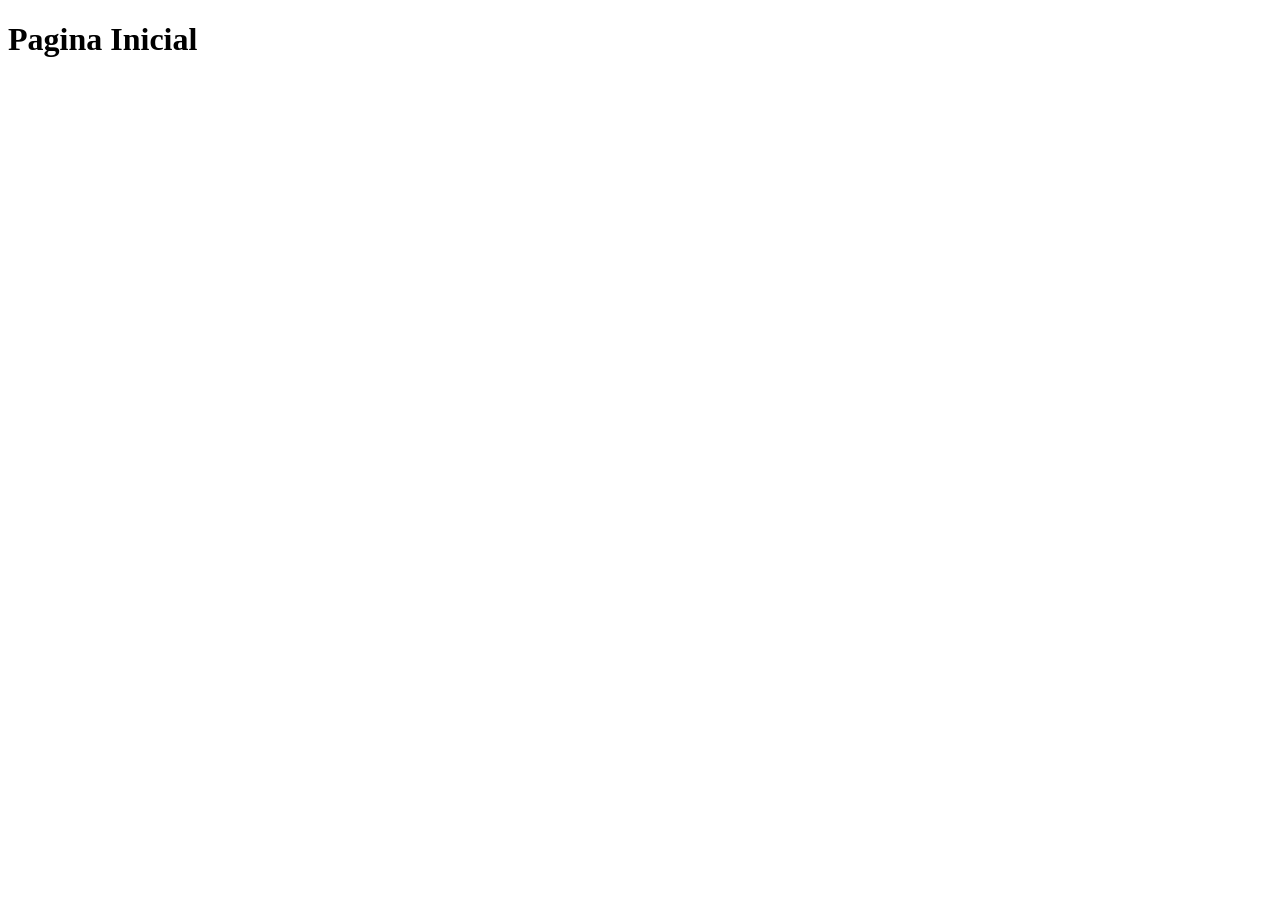
==== index.html @ 572f706e "Criando estrutura semântica" ====
<!DOCTYPE html>
<html lang="pt-br">
<head>
    <meta charset="UTF-8">
    <meta name="viewport" content="width=device-width, initial-scale=1.0">
    <title>Página inicial</title>
</head>
<body>
    <header>
        <h1>Pagina Inicial</h1>
    </header>
    
    <main></main>
    <footer></footer>
    
</body>
</html>
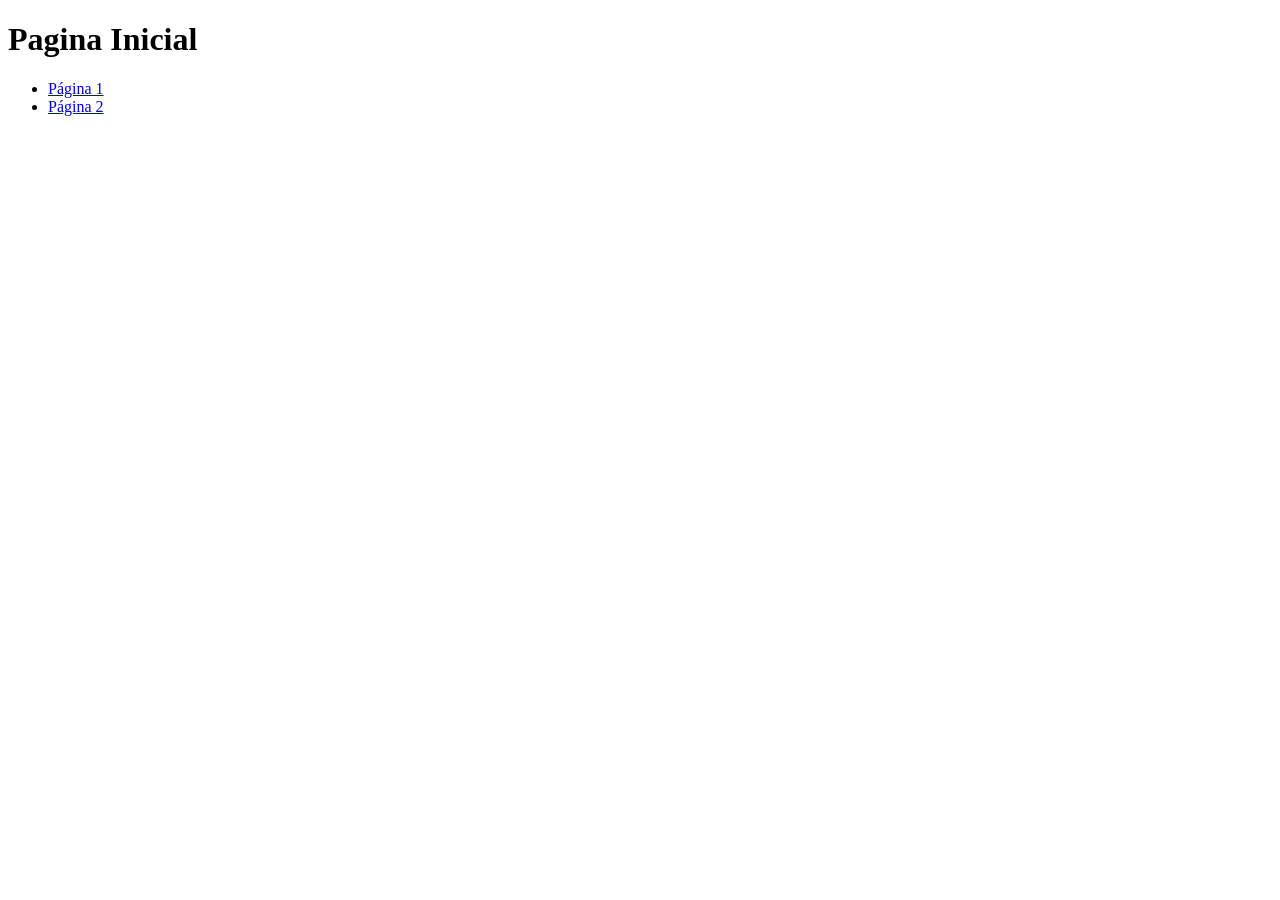
==== commit cd13a6a7: "Página 2 criada, links funcionando" ====
--- a/index.html
+++ b/index.html
@@ -8,6 +8,12 @@
 <body>
     <header>
         <h1>Pagina Inicial</h1>
+        <nav>
+            <Ul>
+                <li><a href="./pagina1.html">Página 1</a></li>
+                <li><a href="./paginas/pagina2.html">Página 2</a></li>
+            </Ul>
+        </nav>
     </header>
     
     <main></main>
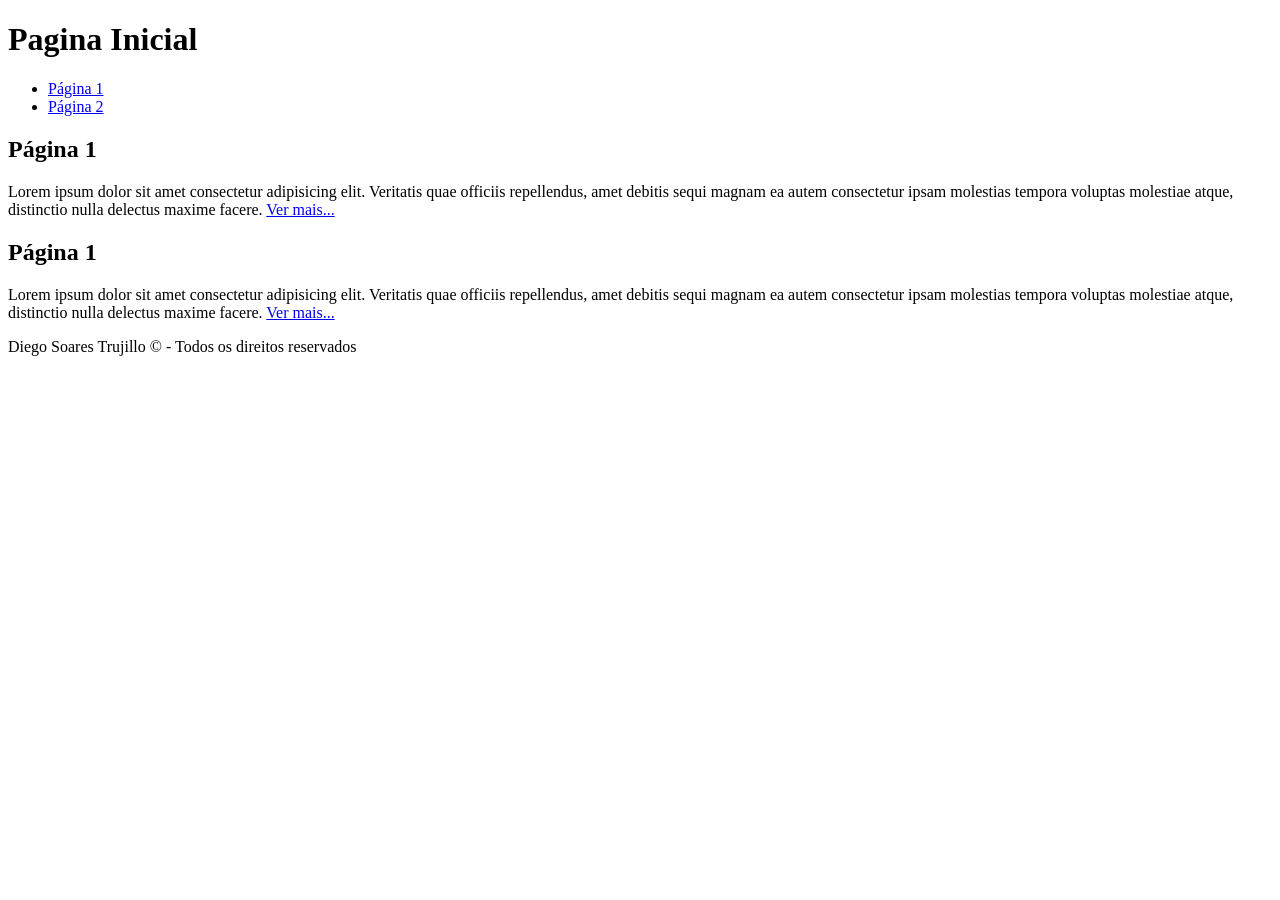
==== commit dd0b89b0: "Ver mais... voltar nas páginas" ====
--- a/index.html
+++ b/index.html
@@ -16,8 +16,23 @@
         </nav>
     </header>
     
-    <main></main>
-    <footer></footer>
+    <main>
+    <section>
+        <h1>Página 1</h1>
+        <p>Lorem ipsum dolor sit amet consectetur adipisicing elit. Veritatis quae officiis repellendus, amet debitis sequi magnam ea autem consectetur ipsam molestias tempora voluptas molestiae atque, distinctio nulla delectus maxime facere.
+            <a href="./pagina1.html">Ver mais...</a>
+        </p>
+    </section>   
+     <section>
+        <h1>Página 1</h1>
+        <p>Lorem ipsum dolor sit amet consectetur adipisicing elit. Veritatis quae officiis repellendus, amet debitis sequi magnam ea autem consectetur ipsam molestias tempora voluptas molestiae atque, distinctio nulla delectus maxime facere.
+            <a href="./paginas/pagina2.html">Ver mais...</a>
+        </p>
+    </section>     
+    </main>
+    <footer>
+        <p>Diego Soares Trujillo &copy; - Todos os direitos reservados</p>
+    </footer>
     
 </body>
 </html>
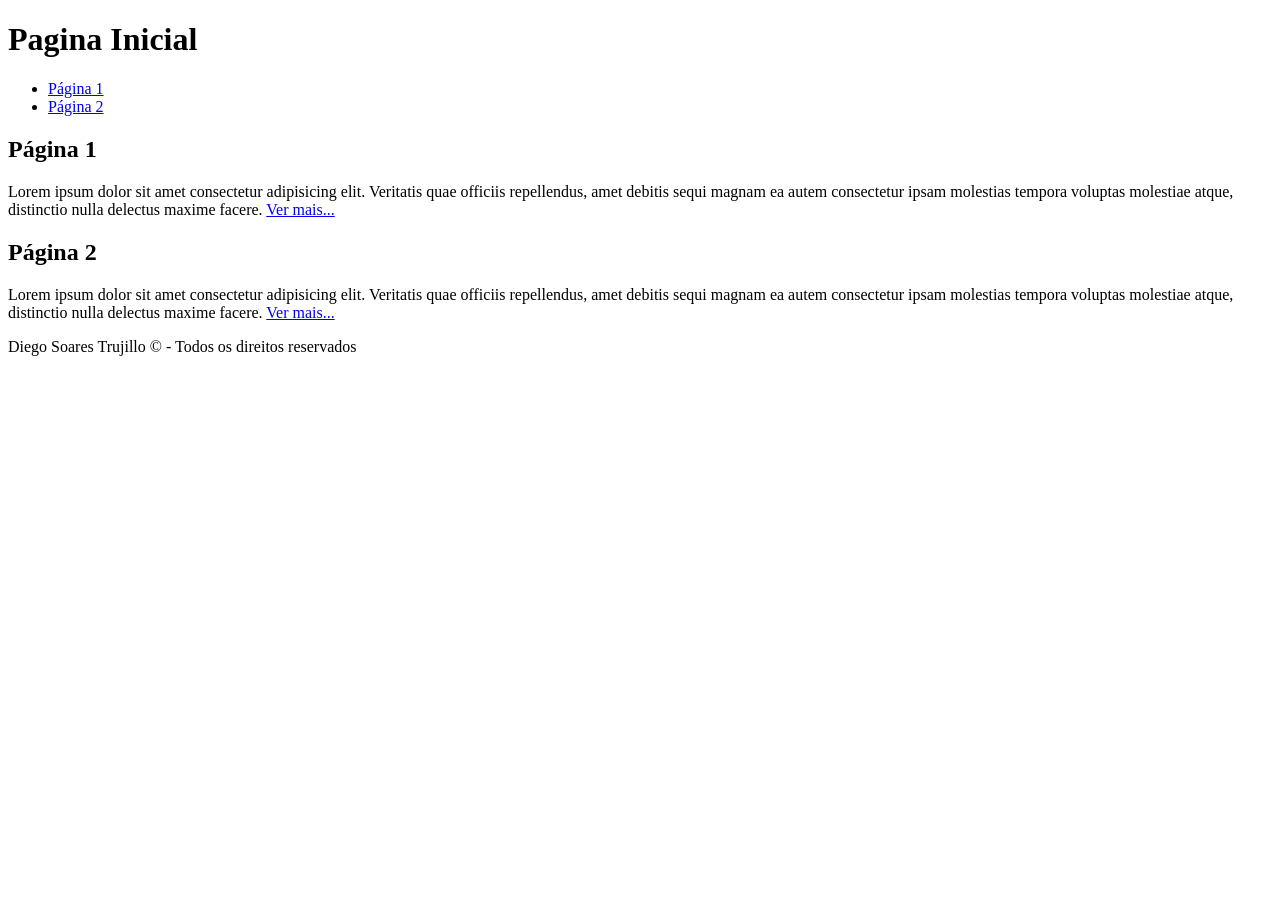
==== commit 970b5261: "aula dia 20/03" ====
--- a/index.html
+++ b/index.html
@@ -24,7 +24,7 @@
         </p>
     </section>   
      <section>
-        <h1>Página 1</h1>
+        <h1>Página 2</h1>
         <p>Lorem ipsum dolor sit amet consectetur adipisicing elit. Veritatis quae officiis repellendus, amet debitis sequi magnam ea autem consectetur ipsam molestias tempora voluptas molestiae atque, distinctio nulla delectus maxime facere.
             <a href="./paginas/pagina2.html">Ver mais...</a>
         </p>
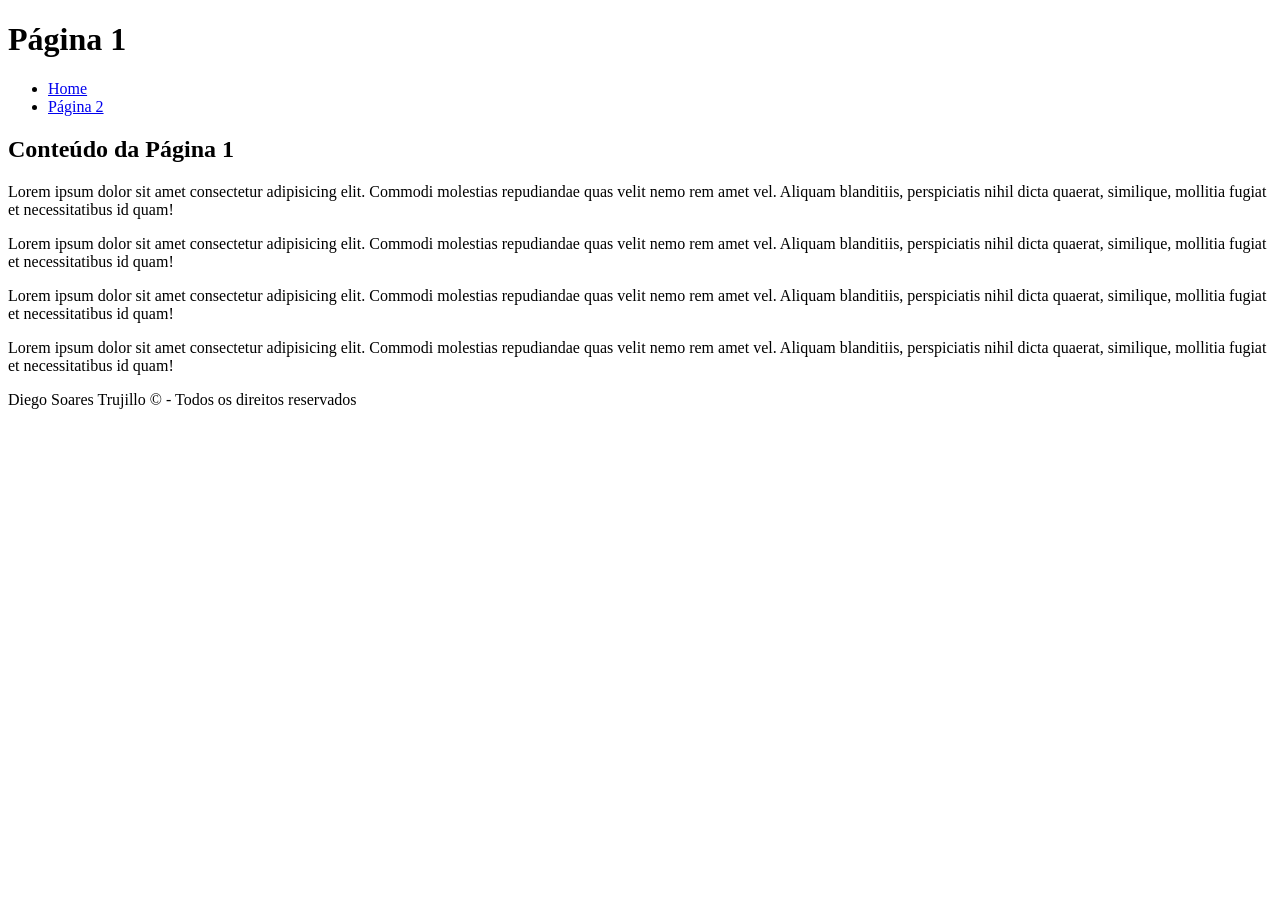
==== commit 9a983a7f: "alteraçôes feitas" ====
--- a/index.html
+++ b/index.html
@@ -1,38 +1,52 @@
-<!DOCTYPE html>
+<!doctype html>
 <html lang="pt-br">
-<head>
-    <meta charset="UTF-8">
-    <meta name="viewport" content="width=device-width, initial-scale=1.0">
-    <title>Página inicial</title>
-</head>
-<body>
+  <head>
+    <meta charset="UTF-8" />
+    <meta name="viewport" content="width=device-width, initial-scale=1.0" />
+    <title>Página 1</title>
+  </head>
+  <body>
     <header>
-        <h1>Pagina Inicial</h1>
-        <nav>
-            <Ul>
-                <li><a href="./pagina1.html">Página 1</a></li>
-                <li><a href="./paginas/pagina2.html">Página 2</a></li>
-            </Ul>
-        </nav>
+      <h1>Página 1</h1>
+      <nav>
+        <ul>
+          <li><a href="./index.html">Home</a></li>
+          <li><a href="./paginas/pagina2.html">Página 2</a></li>
+        </ul>
+      </nav>
     </header>
-    
+
     <main>
-    <section>
-        <h1>Página 1</h1>
-        <p>Lorem ipsum dolor sit amet consectetur adipisicing elit. Veritatis quae officiis repellendus, amet debitis sequi magnam ea autem consectetur ipsam molestias tempora voluptas molestiae atque, distinctio nulla delectus maxime facere.
-            <a href="./pagina1.html">Ver mais...</a>
+      <section>
+        <h2>Conteúdo da Página 1</h2>
+        <p>
+          Lorem ipsum dolor sit amet consectetur adipisicing elit. Commodi
+          molestias repudiandae quas velit nemo rem amet vel. Aliquam
+          blanditiis, perspiciatis nihil dicta quaerat, similique, mollitia
+          fugiat et necessitatibus id quam!
         </p>
-    </section>   
-     <section>
-        <h1>Página 2</h1>
-        <p>Lorem ipsum dolor sit amet consectetur adipisicing elit. Veritatis quae officiis repellendus, amet debitis sequi magnam ea autem consectetur ipsam molestias tempora voluptas molestiae atque, distinctio nulla delectus maxime facere.
-            <a href="./paginas/pagina2.html">Ver mais...</a>
+        <p>
+          Lorem ipsum dolor sit amet consectetur adipisicing elit. Commodi
+          molestias repudiandae quas velit nemo rem amet vel. Aliquam
+          blanditiis, perspiciatis nihil dicta quaerat, similique, mollitia
+          fugiat et necessitatibus id quam!
         </p>
-    </section>     
+        <p>
+          Lorem ipsum dolor sit amet consectetur adipisicing elit. Commodi
+          molestias repudiandae quas velit nemo rem amet vel. Aliquam
+          blanditiis, perspiciatis nihil dicta quaerat, similique, mollitia
+          fugiat et necessitatibus id quam!
+        </p>
+        <p>
+          Lorem ipsum dolor sit amet consectetur adipisicing elit. Commodi
+          molestias repudiandae quas velit nemo rem amet vel. Aliquam
+          blanditiis, perspiciatis nihil dicta quaerat, similique, mollitia
+          fugiat et necessitatibus id quam!
+        </p>
+      </section>
     </main>
     <footer>
-        <p>Diego Soares Trujillo &copy; - Todos os direitos reservados</p>
+      <p>Diego Soares Trujillo &copy; - Todos os direitos reservados</p>
     </footer>
-    
-</body>
-</html>+  </body>
+</html>
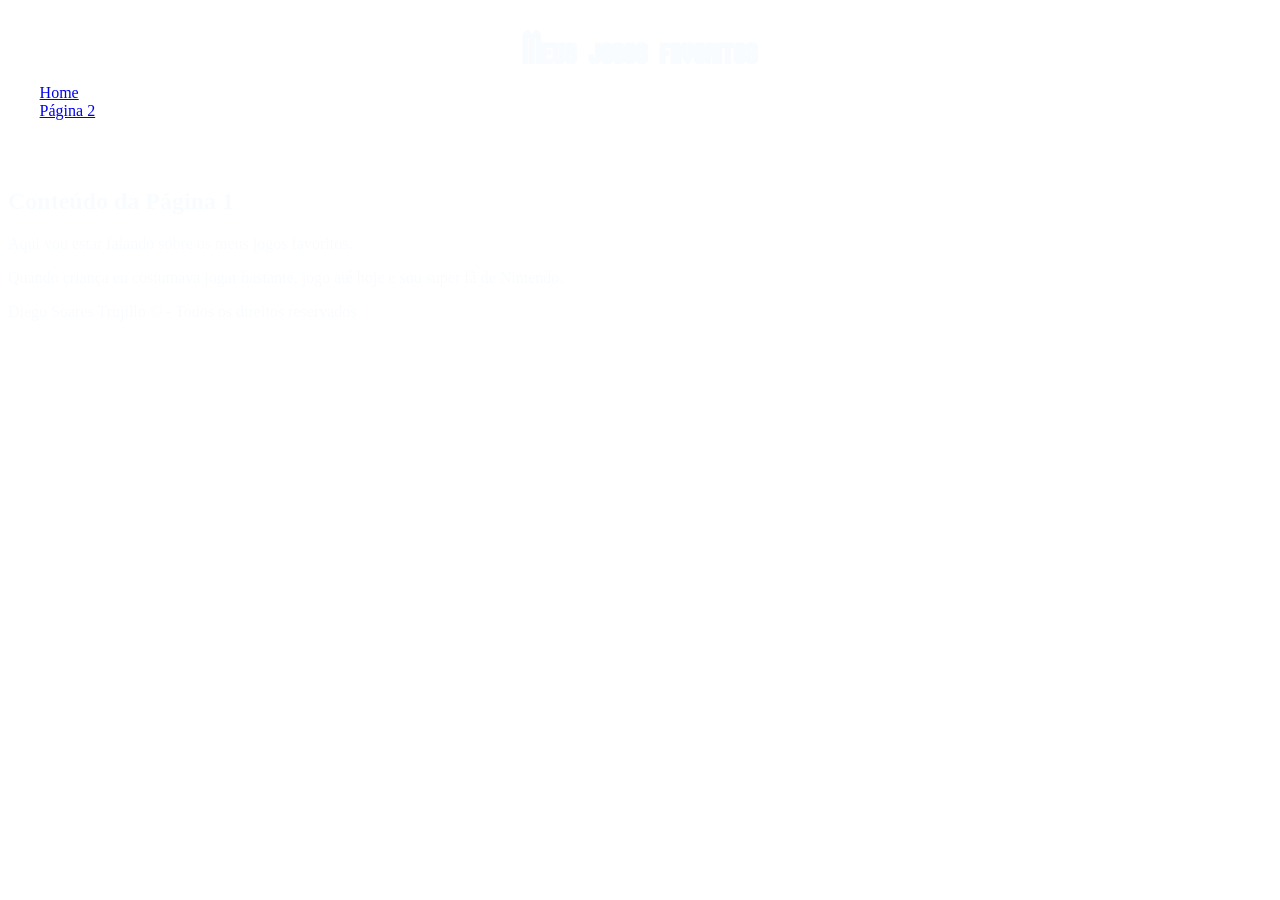
==== commit a3cfd429: "Meus jogos favoritos" ====
--- a/index.html
+++ b/index.html
@@ -1,13 +1,23 @@
 <!doctype html>
 <html lang="pt-br">
   <head>
+    <style>
+        body {
+          background-image: url(https://preview.redd.it/desktop-wallpapers-for-people-that-keep-their-shortcuts-on-v0-ip3vfvl6qgmc1.png?width=1080&crop=smart&auto=webp&s=e13b76f04b0415480d53c05ba84b9465722a7b66);
+          background-size: cover;
+          background-repeat: no-repeat;
+        }
+      </style>
     <meta charset="UTF-8" />
     <meta name="viewport" content="width=device-width, initial-scale=1.0" />
     <title>Página 1</title>
+   
+    <link rel="stylesheet" href="./css/style.css">
+    
   </head>
   <body>
     <header>
-      <h1>Página 1</h1>
+      <h1>Meus jogos favoritos</h1>
       <nav>
         <ul>
           <li><a href="./index.html">Home</a></li>
@@ -19,30 +29,12 @@
     <main>
       <section>
         <h2>Conteúdo da Página 1</h2>
-        <p>
-          Lorem ipsum dolor sit amet consectetur adipisicing elit. Commodi
-          molestias repudiandae quas velit nemo rem amet vel. Aliquam
-          blanditiis, perspiciatis nihil dicta quaerat, similique, mollitia
-          fugiat et necessitatibus id quam!
-        </p>
-        <p>
-          Lorem ipsum dolor sit amet consectetur adipisicing elit. Commodi
-          molestias repudiandae quas velit nemo rem amet vel. Aliquam
-          blanditiis, perspiciatis nihil dicta quaerat, similique, mollitia
-          fugiat et necessitatibus id quam!
-        </p>
-        <p>
-          Lorem ipsum dolor sit amet consectetur adipisicing elit. Commodi
-          molestias repudiandae quas velit nemo rem amet vel. Aliquam
-          blanditiis, perspiciatis nihil dicta quaerat, similique, mollitia
-          fugiat et necessitatibus id quam!
-        </p>
-        <p>
-          Lorem ipsum dolor sit amet consectetur adipisicing elit. Commodi
-          molestias repudiandae quas velit nemo rem amet vel. Aliquam
-          blanditiis, perspiciatis nihil dicta quaerat, similique, mollitia
-          fugiat et necessitatibus id quam!
-        </p>
+       <p>Aqui vou estar falando sobre os meus jogos favoritos.
+       </p>
+       <p>
+        Quando criança eu costumava jogar bastante, jogo até hoje e sou super fã de Nintendo.
+       </p>
+      
       </section>
     </main>
     <footer>
--- a/css/style.css
+++ b/css/style.css
@@ -0,0 +1,32 @@
+header{
+   background-color: transparent;
+    padding: 20px;
+    width: 95%;
+    height: 120px;
+    margin : 0 auto;
+}
+
+header h1{
+    background-color: transparent;
+    font-family: 'SuperMario';
+    font-size: 40px;
+    text-align: center;
+    margin: 0;
+}
+
+header nav ul{
+    background-color: transparent;
+    list-style: none;
+    padding: 0;
+}
+
+body{
+    color: rgb(249, 252, 255);
+    text-decoration: aliceblue;
+    
+}
+
+@font-face {
+    font-family: 'SuperMario';
+    src: url('../fonts/smbfont.ttf');
+}
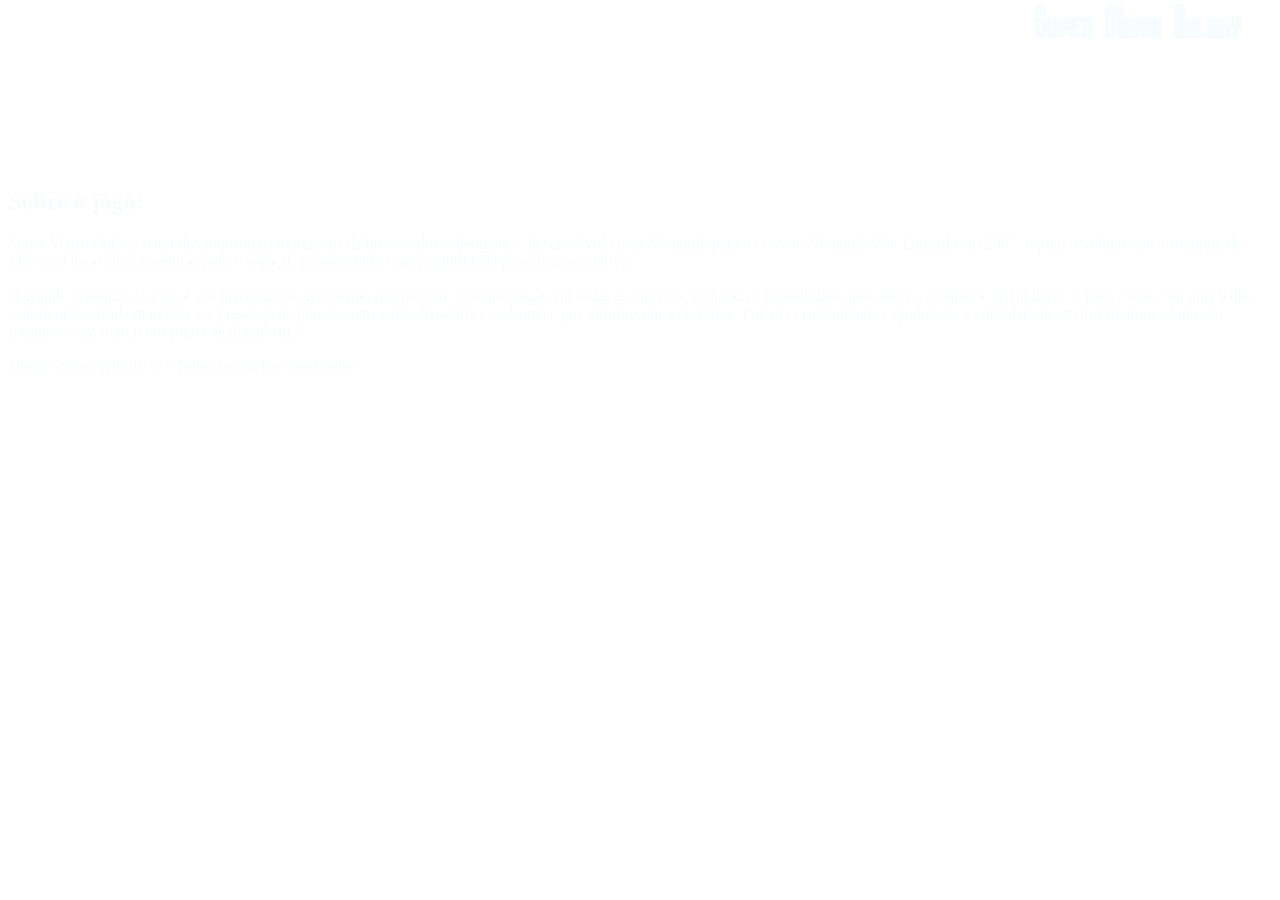
==== commit f410b3b2: "site decorado" ====
--- a/index.html
+++ b/index.html
@@ -1,9 +1,9 @@
 <!doctype html>
 <html lang="pt-br">
   <head>
-    <style>
+   <style>
         body {
-          background-image: url(https://preview.redd.it/desktop-wallpapers-for-people-that-keep-their-shortcuts-on-v0-ip3vfvl6qgmc1.png?width=1080&crop=smart&auto=webp&s=e13b76f04b0415480d53c05ba84b9465722a7b66);
+          background-image: url(https://images5.alphacoders.com/318/318370.jpg);
           background-size: cover;
           background-repeat: no-repeat;
         }
@@ -17,22 +17,25 @@
   </head>
   <body>
     <header>
-      <h1>Meus jogos favoritos</h1>
+      <h1>Super Mario Galaxy </h1>
       <nav>
         <ul>
-          <li><a href="./index.html">Home</a></li>
-          <li><a href="./paginas/pagina2.html">Página 2</a></li>
+          <li><a href="./paginas/pagina1.html">Inicio:</a></li>
+          <li><a href="./paginas/pagina2.html">Pokémon Legends Z-A</a></li>
         </ul>
       </nav>
     </header>
 
     <main>
       <section>
-        <h2>Conteúdo da Página 1</h2>
-       <p>Aqui vou estar falando sobre os meus jogos favoritos.
+        <h2>Sobre o jogo: </h2>
+       <p>Super Mario Galaxy é um dos jogos mais marcantes da história dos videogames, desenvolvido pela Nintendo para o console Nintendo Wii. 
+        Lançado em 2007, o jogo revolucionou a franquia do Mario ao levar suas aventuras para o espaço, apresentando uma jogabilidade inovadora e criativa.
        </p>
        <p>
-        Quando criança eu costumava jogar bastante, jogo até hoje e sou super fã de Nintendo.
+        O grande destaque do jogo é sua mecânica de gravidade, que permite movimentação em todas as direções, tornando a jogabilidade inovadora e dinâmica.
+         Além disso, o jogo conta com uma trilha sonora orquestrada marcante e a presença de personagens como Rosalina e os Lumas, que enriquecem a narrativa.
+         Por sua originalidade e qualidade, é considerado um dos melhores jogos da franquia e um marco nos jogos de plataforma.
        </p>
       
       </section>
--- a/css/style.css
+++ b/css/style.css
@@ -10,8 +10,10 @@
     background-color: transparent;
     font-family: 'SuperMario';
     font-size: 40px;
-    text-align: center;
+    text-align: right;
     margin: 0;
+    padding-left: 20px;
+    margin-top: -26px;
 }
 
 header nav ul{
@@ -25,6 +27,10 @@
     text-decoration: aliceblue;
     
 }
+header nav ul li a {
+    color: white !important;
+    text-decoration: none !important;
+}
 
 @font-face {
     font-family: 'SuperMario';
